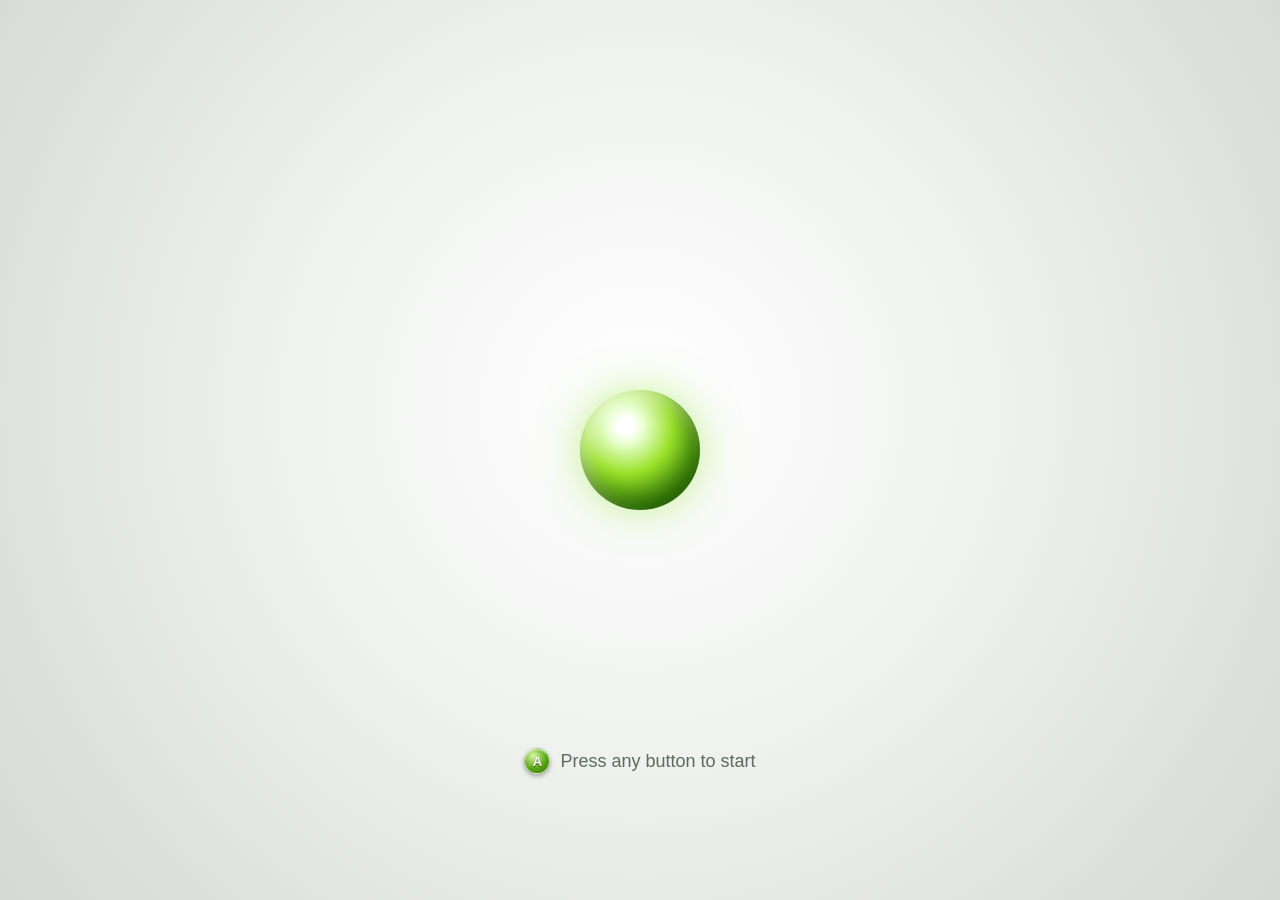
==== index.html @ 6fbd4933 "use the green cat mask as the site icon favicon.ico (16/32/48) and a 192px icon on a rounded black s" ====
<!doctype html>
<html lang="en">
<head>
    <meta charset="utf-8">
    <meta name="viewport" content="width=device-width, initial-scale=1, viewport-fit=cover">
    <meta name="theme-color" content="#44700c">
    <meta name="color-scheme" content="light">

    <title>mewzah</title>
    <meta name="description" content="mewzah's dashboard">
    <meta property="og:title" content="mewzah">
    <meta property="og:description" content="mewzah's dashboard">
    <meta property="og:type" content="profile">
    <meta property="og:url" content="https://mewzah.tv/">
    <meta property="og:image" content="https://mewzah.tv/assets/og.jpg">
    <meta property="og:image:width" content="1200">
    <meta property="og:image:height" content="630">
    <meta name="twitter:card" content="summary_large_image">
    <link rel="canonical" href="https://mewzah.tv/">

    <link rel="icon" href="favicon.ico" sizes="any">
    <link rel="icon" href="assets/icon-192.png" type="image/png" sizes="192x192">
    <link rel="apple-touch-icon" href="assets/apple-touch-icon.png">
    <link rel="stylesheet" href="style.css">
</head>
<body>
    <h1 class="sr">mewzah</h1>
    <canvas id="bg" aria-hidden="true"></canvas>

    <svg width="0" height="0" style="position:absolute" aria-hidden="true">
        <defs>
            <linearGradient id="glyph-fill" x1="0" y1="0" x2="0" y2="1">
                <stop offset="0" stop-color="#ffffff"/>
                <stop offset=".5" stop-color="#f1f5e8"/>
                <stop offset=".53" stop-color="#e2f09c"/>
                <stop offset="1" stop-color="#c3e430"/>
            </linearGradient>
        </defs>
    </svg>

    <div id="stage">
        <nav id="channels" aria-label="Channels"></nav>
        <div id="rows"></div>
        <p id="count"></p>

        <section id="screen" aria-hidden="true">
            <p class="crumb"></p>
            <h2 class="title"></h2>
            <div class="body"></div>
        </section>

        <div id="gamercard">
            <div class="tr-text">
                <p class="tr-name"></p>
                <p class="tr-score"></p>
            </div>
            <img class="tr-pic" alt="">
        </div>

        <footer id="legend"></footer>

        <div id="orb" aria-hidden="true"></div>
        <div id="toast" role="status"><i></i><span></span></div>
    </div>

    <p id="sr" class="sr" aria-live="polite"></p>
    <audio id="song" src="assets/song.mp3" preload="metadata"></audio>

    <noscript>
        <style>#stage { display: none; }</style>
        <ul class="nojs">
            <li><a href="https://www.youtube.com/@mewzah">YouTube</a></li>
            <li><a href="https://www.twitch.tv/mewzah">Twitch</a></li>
            <li><a href="https://www.tiktok.com/@mewzah">TikTok</a></li>
            <li><a href="https://x.com/mewzah1">X</a></li>
            <li>Discord: mewzah</li>
        </ul>
    </noscript>

    <script src="app.js"></script>
</body>
</html>
---- style.css ----
:root {
    --font: "Segoe UI", "Selawik", -apple-system, BlinkMacSystemFont, "Helvetica Neue", Arial, sans-serif;
    --ease: cubic-bezier(.2, .8, .2, 1);
    --lime:
        radial-gradient(130% 55% at 70% -5%, rgba(255, 255, 225, .9), rgba(255, 255, 210, 0) 60%),
        linear-gradient(180deg, #eef3a2 0%, #cfe64c 16%, #a9cd1f 46%, #86b313 68%, #5d860d 84%, #3a5507 100%);
}

* {
    box-sizing: border-box;
    margin: 0;
    padding: 0;
}

html,
body {
    height: 100%;
    overflow: hidden;
    background: #44700c;
}

body {
    font-family: var(--font);
    color: #fff;
    -webkit-font-smoothing: antialiased;
    user-select: none;
    -webkit-user-select: none;
    -webkit-tap-highlight-color: transparent;
    touch-action: none;
}

button {
    font: inherit;
    color: inherit;
    background: none;
    border: 0;
    cursor: pointer;
}
button:focus-visible { outline: none; }

.sr {
    position: absolute;
    width: 1px;
    height: 1px;
    overflow: hidden;
    clip: rect(0 0 0 0);
    white-space: nowrap;
}

#bg {
    position: fixed;
    inset: 0;
    width: 100%;
    height: 100%;
    display: block;
}

#stage {
    position: absolute;
    left: 0;
    top: 0;
    width: 1280px;
    height: 720px;
    transform-origin: 0 0;
}

/* ── channels ───────────────────────────────────────────── */
#channels {
    position: absolute;
    left: 96px;
    top: 0;
    width: 900px;
    height: 224px;
}
.ch {
    position: absolute;
    left: 0;
    bottom: 0;
    font-size: 44px;
    font-weight: 600;
    line-height: 1;
    white-space: nowrap;
    transform-origin: 0 100%;
    text-shadow: 0 1px 3px rgba(20, 40, 0, .35);
}

/* ── tile row ───────────────────────────────────────────── */
#rows {
    position: absolute;
    left: 96px;
    top: 248px;
    width: 420px;
    height: 320px;
}
.row {
    position: absolute;
    inset: 0;
}
.tile {
    position: absolute;
    left: 0;
    top: 0;
    width: 420px;
    height: 320px;
    border-radius: 5px;
    overflow: hidden;
    color: #fff;
    text-decoration: none;
    text-align: left;
    transform-origin: 0 50%;
    background:
        radial-gradient(circle at 16% 62%, transparent 0 26px, rgba(255, 255, 255, .16) 27px 29px, transparent 30px 40px, rgba(255, 255, 255, .12) 41px 43px, transparent 44px 54px, rgba(255, 255, 255, .08) 55px 57px, transparent 58px),
        radial-gradient(circle at 88% 28%, transparent 0 14px, rgba(255, 255, 255, .14) 15px 17px, transparent 18px 26px, rgba(255, 255, 255, .1) 27px 29px, transparent 30px),
        radial-gradient(circle at 56% 84%, rgba(255, 255, 255, .1) 0 10px, transparent 11px),
        radial-gradient(circle at 34% 22%, rgba(255, 255, 255, .14) 0 6px, transparent 7px),
        radial-gradient(circle at 74% 60%, rgba(255, 255, 255, .08) 0 18px, transparent 19px),
        var(--lime);
    box-shadow: inset 0 1px 0 rgba(255, 255, 255, .75), inset 0 0 0 1px rgba(255, 255, 255, .12);
    -webkit-box-reflect: below 3px linear-gradient(transparent 78%, rgba(255, 255, 255, .16));
    transition: transform .45s var(--ease), opacity .3s ease, filter .2s ease;
}
.row.no-anim .tile { transition: none; }
.tile:not(.focus):hover { filter: brightness(1.06); }

.t-title,
.t-sub,
.t-label {
    position: absolute;
    white-space: nowrap;
    text-shadow: 0 1px 2px rgba(40, 70, 0, .45);
}
.t-title { left: 19px; top: 24px; font-size: 28px; }
.t-sub { left: 19px; top: 60px; font-size: 22px; opacity: .92; }
.t-label { left: 16px; bottom: 38px; font-size: 24px; }

.glyph {
    position: absolute;
    left: 50%;
    top: 44%;
    width: 168px;
    height: 168px;
    transform: translate(-50%, -50%);
    filter: drop-shadow(0 3px 2px rgba(40, 70, 0, .35));
}

.t-pic {
    position: absolute;
    right: 26px;
    bottom: 30px;
    width: 168px;
    height: 168px;
    border-radius: 12px;
    border: 4px solid #fff;
    box-shadow: 0 6px 16px rgba(30, 50, 0, .4);
    object-fit: cover;
}

#count {
    position: absolute;
    left: 96px;
    top: 576px;
    font-size: 18px;
    color: rgba(64, 68, 74, .92);
    text-shadow: 0 1px 0 rgba(255, 255, 255, .35);
}

#channels,
#rows,
#count {
    transition: opacity .28s ease, transform .45s var(--ease);
}
.in-screen #channels,
.in-screen #rows,
.in-screen #count {
    opacity: 0;
    transform: translateX(-140px);
    pointer-events: none;
}

/* ── screens ────────────────────────────────────────────── */
#screen {
    position: absolute;
    inset: 0;
    opacity: 0;
    visibility: hidden;
    transform: translateX(90px);
    transition: opacity .3s ease, transform .45s var(--ease), visibility 0s linear .45s;
}
.in-screen #screen {
    opacity: 1;
    visibility: visible;
    transform: none;
    transition-delay: .06s, .06s, 0s;
}
.crumb {
    position: absolute;
    left: 96px;
    top: 132px;
    font-size: 26px;
    opacity: .68;
    text-shadow: 0 1px 3px rgba(20, 40, 0, .35);
}
.title {
    position: absolute;
    left: 96px;
    top: 168px;
    font-size: 44px;
    font-weight: 600;
    line-height: 1;
    text-shadow: 0 1px 3px rgba(20, 40, 0, .35);
}
.body {
    position: absolute;
    left: 96px;
    top: 248px;
    width: 1088px;
    height: 320px;
}

.panel {
    position: absolute;
    left: 0;
    top: 0;
    width: 640px;
    height: 320px;
    border-radius: 6px;
    background:
        linear-gradient(180deg, rgba(255, 255, 255, .22), rgba(255, 255, 255, .05) 55%, rgba(0, 0, 0, .1)),
        rgba(52, 86, 8, .5);
    border: 1px solid rgba(255, 255, 255, .3);
    box-shadow: inset 0 1px 0 rgba(255, 255, 255, .35), 0 10px 30px rgba(20, 40, 0, .25);
    backdrop-filter: blur(8px);
    -webkit-backdrop-filter: blur(8px);
    text-shadow: 0 1px 2px rgba(0, 0, 0, .35);
}

.list {
    position: absolute;
    left: 680px;
    top: 0;
    width: 408px;
    display: flex;
    flex-direction: column;
    gap: 8px;
}
.list.wide { left: 0; width: 640px; }
.item {
    height: 58px;
    padding: 0 22px;
    border-radius: 5px;
    display: flex;
    align-items: center;
    justify-content: space-between;
    gap: 16px;
    font-size: 24px;
    text-align: left;
    background: linear-gradient(180deg, rgba(255, 255, 255, .2), rgba(255, 255, 255, .06)), rgba(52, 86, 8, .35);
    border: 1px solid rgba(255, 255, 255, .24);
    text-shadow: 0 1px 2px rgba(0, 0, 0, .35);
    transition: transform .15s ease, box-shadow .15s ease;
}
.item.sel {
    background: var(--lime);
    border-color: rgba(255, 255, 220, .85);
    box-shadow: 0 0 18px rgba(200, 255, 80, .45);
    transform: translateX(6px);
}

.gamercard {
    display: flex;
    gap: 28px;
    padding: 28px;
}
.gc-pic {
    flex-shrink: 0;
    width: 200px;
    height: 200px;
    border-radius: 12px;
    border: 4px solid #fff;
    object-fit: cover;
    box-shadow: 0 8px 20px rgba(0, 0, 0, .3);
}
.gc-tag {
    font-size: 42px;
    font-weight: 600;
    line-height: 1.1;
}
.gc-status {
    margin-top: 6px;
    display: flex;
    align-items: center;
    gap: 8px;
    font-size: 20px;
}
.dot {
    width: 10px;
    height: 10px;
    border-radius: 50%;
    background: radial-gradient(circle at 35% 30%, #f2ffc4, #8fd11c);
    box-shadow: 0 0 8px rgba(190, 255, 80, .9);
}
.gc-info dl {
    margin-top: 24px;
    display: grid;
    grid-template-columns: auto 1fr;
    gap: 10px 18px;
    font-size: 20px;
}
.gc-info dt { opacity: .7; }

.player {
    display: flex;
    align-items: center;
    gap: 28px;
    padding: 28px;
}
.art {
    position: relative;
    flex-shrink: 0;
    width: 200px;
    height: 200px;
    border-radius: 6px;
    background: var(--lime);
    box-shadow: inset 0 1px 0 rgba(255, 255, 255, .75), 0 8px 20px rgba(0, 0, 0, .25);
}
.art .glyph { width: 120px; height: 120px; top: 50%; }
.pl-info { flex: 1; min-width: 0; }
.pl-title {
    font-size: 36px;
    font-weight: 600;
    line-height: 1.15;
    overflow: hidden;
    text-overflow: ellipsis;
    white-space: nowrap;
}
.pl-sub { margin-top: 4px; font-size: 20px; opacity: .8; }
.pl-bar {
    margin-top: 26px;
    height: 10px;
    border-radius: 5px;
    background: rgba(0, 0, 0, .28);
    box-shadow: inset 0 1px 2px rgba(0, 0, 0, .35);
    overflow: hidden;
}
.pl-bar i {
    display: block;
    width: 0;
    height: 100%;
    border-radius: 5px;
    background: linear-gradient(180deg, #f4f9b0, #b8dd2c 50%, #86b313);
    box-shadow: 0 0 10px rgba(200, 255, 80, .6);
}
.pl-time {
    margin-top: 8px;
    display: flex;
    justify-content: space-between;
    font-size: 18px;
    font-variant-numeric: tabular-nums;
    opacity: .85;
}

/* ── legend, orb, toast ─────────────────────────────────── */
#legend {
    position: absolute;
    left: 96px;
    top: 636px;
    display: flex;
    gap: 30px;
}
#legend button {
    display: inline-flex;
    align-items: center;
    gap: 9px;
    font-size: 18px;
    text-shadow: 0 1px 2px rgba(0, 0, 0, .45);
}
#legend button[hidden] { display: none; }
.pad {
    display: inline-grid;
    place-items: center;
    width: 26px;
    height: 26px;
    border-radius: 50%;
    font-size: 13px;
    font-weight: 700;
    color: #fff;
    text-shadow: 0 1px 1px rgba(0, 0, 0, .5);
    border: 1px solid rgba(255, 255, 255, .55);
    box-shadow: inset 0 1px 0 rgba(255, 255, 255, .5), 0 2px 4px rgba(0, 0, 0, .35);
}
.pad-a { background: radial-gradient(circle at 35% 28%, #d6f7a0, #5aa818 55%, #2f6a08); }
.pad-b { background: radial-gradient(circle at 35% 28%, #ffb4a8, #d8352a 55%, #8c140c); }
.pad-y { background: radial-gradient(circle at 35% 28%, #fff4b0, #e8b10f 55%, #9a6c00); }
.pad-x { background: radial-gradient(circle at 35% 28%, #b9dcff, #2a7ad8 55%, #0d3f86); }

/* ── channel bullet ─────────────────────────────────────── */
.ch.cur::before {
    content: "";
    position: absolute;
    left: -17px;
    top: 50%;
    width: 9px;
    height: 9px;
    background: #fff;
    box-shadow: 0 1px 3px rgba(20, 40, 0, .35);
}

/* ── top-right gamercard ────────────────────────────────── */
#gamercard {
    position: absolute;
    left: calc(var(--view-r, 1280px) - var(--edge, 72px));
    top: 40px;
    display: flex;
    align-items: center;
    gap: 14px;
    transform: translateX(-100%);
    text-shadow: 0 1px 3px rgba(20, 40, 0, .5);
}
.tr-text { text-align: right; white-space: nowrap; }
.tr-name { font-size: 24px; line-height: 1.15; }
.tr-score {
    margin-top: 3px;
    display: flex;
    align-items: center;
    justify-content: flex-end;
    gap: 6px;
    font-size: 20px;
}
.tr-pic {
    width: 76px;
    height: 76px;
    border-radius: 6px;
    object-fit: cover;
    border: 2px solid rgba(255, 255, 255, .85);
    box-shadow: 0 4px 12px rgba(0, 0, 0, .3);
}
.gcoin {
    flex-shrink: 0;
    width: 20px;
    height: 20px;
    filter: drop-shadow(0 1px 2px rgba(20, 40, 0, .45));
}

/* ── gamercard tile + avatar ────────────────────────────── */
.t-score {
    position: absolute;
    left: 19px;
    top: 60px;
    display: flex;
    align-items: center;
    gap: 6px;
    font-size: 22px;
    text-shadow: 0 1px 2px rgba(40, 70, 0, .45);
}
.t-mini,
.t-status,
.t-loc {
    position: absolute;
    left: 19px;
    white-space: nowrap;
    text-shadow: 0 1px 2px rgba(40, 70, 0, .45);
}
.t-mini { top: 116px; font-size: 15px; opacity: .92; }
.t-status { bottom: 62px; max-width: 250px; font-size: 21px; line-height: 1.15; white-space: normal; }
.t-loc { bottom: 38px; font-size: 15px; opacity: .92; }
.t-socials {
    position: absolute;
    left: 19px;
    top: 140px;
    display: flex;
    gap: 6px;
}
.t-soc {
    position: relative;
    width: 46px;
    height: 46px;
    border-radius: 4px;
    display: grid;
    place-items: center;
    background:
        linear-gradient(180deg, rgba(255, 255, 255, .38), rgba(255, 255, 255, .08) 50%, rgba(0, 0, 0, .14)),
        rgba(40, 70, 0, .5);
    border: 1px solid rgba(255, 255, 255, .45);
    box-shadow: 0 2px 4px rgba(30, 50, 0, .3);
}
.t-soc svg { width: 22px; height: 22px; fill: #fff; }
.t-soc i {
    position: absolute;
    top: 100%;
    left: 50%;
    margin-top: 4px;
    transform: translateX(-50%);
    font-style: normal;
    font-size: 13px;
    white-space: nowrap;
}

.avatar-layer {
    position: absolute;
    inset: 0;
    z-index: 70;
    pointer-events: none;
}
/* Box is the avatar's 320x500 capture frame at .869 scale; the feet sit at (140, 418). */
.avatar {
    position: absolute;
    left: 0;
    top: 0;
    width: 278px;
    height: 435px;
    transform-origin: 0 0;
    transition: transform .45s var(--ease), opacity .3s ease;
}
.avatar::before {
    content: "";
    position: absolute;
    left: 140px;
    top: 409px;
    width: 120px;
    height: 18px;
    transform: translateX(-50%);
    border-radius: 50%;
    background: radial-gradient(closest-side, rgba(20, 30, 10, .4), rgba(20, 30, 10, 0));
}
.av-still,
.av-anim {
    position: absolute;
    left: 65.2px;
    top: 27.8px;
    width: 149.5px;
    height: 391px;
}
.av-anim { opacity: 0; }
.avatar.live .av-anim { opacity: 1; }
.avatar.live .av-still { opacity: 0; }
.av-src {
    position: absolute;
    width: 1px;
    height: 1px;
    opacity: 0;
    pointer-events: none;
}

/* ── disc tile ──────────────────────────────────────────── */
.t-disc {
    background:
        linear-gradient(180deg, rgba(14, 16, 17, 0) 44%, rgba(14, 16, 17, .92) 68%, #0e1011 74%),
        var(--art, none) top center / 100% auto no-repeat,
        #0e1011;
}
.game-art { background: var(--art, none) center / cover no-repeat, #1b1d1e; }
.t-wrap {
    width: 290px;
    white-space: normal;
    line-height: 1.15;
}
.disc-badge {
    position: absolute;
    right: 22px;
    bottom: 24px;
    width: 56px;
    height: 56px;
    border-radius: 6px;
    background: var(--lime);
    box-shadow: inset 0 1px 0 rgba(255, 255, 255, .8), 0 3px 8px rgba(0, 0, 0, .45);
}
.disc-badge::after {
    content: "";
    position: absolute;
    inset: 9px;
    border-radius: 50%;
    background:
        radial-gradient(circle, #6d9612 0 13%, #ffffff 15% 27%, rgba(255, 255, 255, .7) 29% 31%, #f3f7ec 33%);
    box-shadow: 0 1px 3px rgba(40, 70, 0, .55);
}

/* ── profile + game screens ─────────────────────────────── */
.list.compact { gap: 6px; }
.list.compact .item { height: 50px; font-size: 21px; }
.list-head {
    font-size: 20px;
    opacity: .85;
    text-shadow: 0 1px 2px rgba(0, 0, 0, .35);
}
.lbl {
    display: flex;
    align-items: center;
    gap: 12px;
}
.ico { flex-shrink: 0; width: 22px; height: 22px; fill: #fff; }
.val { font-size: 17px; opacity: .88; white-space: nowrap; }
.gc-score {
    margin-top: 4px;
    display: flex;
    align-items: center;
    gap: 6px;
    font-size: 22px;
}
.pl-title.wrap { white-space: normal; }

#orb {
    position: absolute;
    left: 1133px;
    top: 608px;
    width: 48px;
    height: 48px;
    border-radius: 50%;
    background: radial-gradient(circle at 40% 28%, #ffffff 0 9%, #eef3ec 20%, #b9c4bb 48%, #7f8b82 74%, #59645b 100%);
    box-shadow: inset 0 -5px 9px rgba(40, 90, 10, .45), 0 5px 10px rgba(0, 0, 0, .35);
}
#orb::after {
    content: "";
    position: absolute;
    inset: 14px;
    border-radius: 50%;
    background: radial-gradient(circle at 45% 40%, #f4ffd0, #9be22a 45%, #3f8a06 100%);
    box-shadow: 0 0 10px rgba(170, 255, 60, .85);
}

#toast {
    position: absolute;
    left: 50%;
    top: 606px;
    min-width: 380px;
    height: 58px;
    padding: 0 24px 0 14px;
    display: flex;
    align-items: center;
    gap: 14px;
    border-radius: 10px;
    background: linear-gradient(180deg, rgba(78, 84, 90, .96), rgba(30, 34, 38, .96));
    border: 1px solid rgba(255, 255, 255, .25);
    box-shadow: 0 10px 24px rgba(0, 0, 0, .35), inset 0 1px 0 rgba(255, 255, 255, .2);
    font-size: 20px;
    white-space: nowrap;
    opacity: 0;
    transform: translate(-50%, 30px);
    transition: opacity .3s ease, transform .4s var(--ease);
    pointer-events: none;
}
#toast.show { opacity: 1; transform: translate(-50%, 0); }
#toast i {
    width: 30px;
    height: 30px;
    border-radius: 50%;
    background: radial-gradient(circle at 45% 40%, #f4ffd0, #9be22a 45%, #3f8a06 100%);
    box-shadow: 0 0 10px rgba(170, 255, 60, .7), inset 0 0 0 2px rgba(255, 255, 255, .5);
}

.nojs {
    position: relative;
    margin: 40px;
    list-style: none;
    font-size: 20px;
    line-height: 2;
}
.nojs a { color: #fff; }

/* ── video preview screens ──────────────────────────────── */
.panel.embed {
    width: 640px;
    height: 360px;
    overflow: hidden;
    background: #000;
}
.panel.embed iframe {
    display: block;
    width: 100%;
    height: 100%;
    border: 0;
}

/* ── live on twitch ──────────────────────────────────────── */
.live-badge {
    position: absolute;
    top: 18px;
    right: 18px;
    display: none;
    padding: 3px 10px 4px;
    border-radius: 4px;
    font-size: 18px;
    font-weight: 700;
    letter-spacing: .08em;
    color: #fff;
    text-shadow: 0 1px 1px rgba(0, 0, 0, .35);
    background: linear-gradient(180deg, #ff7a6e, #e0281c 55%, #b5160c);
    box-shadow: 0 2px 6px rgba(80, 0, 0, .4), inset 0 1px 0 rgba(255, 255, 255, .5);
}
.is-live .live-badge {
    display: block;
    animation: live-glow 1.6s ease-in-out infinite;
}
.is-live .gc-status .dot,
.is-live .tr-name::before {
    background: radial-gradient(circle at 35% 30%, #ffd2cc, #ff3b2e);
    box-shadow: 0 0 8px rgba(255, 60, 40, .9);
}
.is-live .tr-name::before {
    content: "";
    display: inline-block;
    width: 10px;
    height: 10px;
    margin-right: 8px;
    border-radius: 50%;
    vertical-align: 2px;
    animation: live-glow 1.6s ease-in-out infinite;
}
@keyframes live-glow {
    50% { box-shadow: 0 0 16px rgba(255, 60, 40, .95), inset 0 1px 0 rgba(255, 255, 255, .5); }
}

/* ── boot screen ─────────────────────────────────────────── */
.boot {
    position: fixed;
    inset: 0;
    z-index: 200;
    display: grid;
    place-items: center;
    background: radial-gradient(circle at 50% 45%, #ffffff 0%, #f1f3f1 40%, #d4d9d5 100%);
    cursor: pointer;
    transition: opacity .6s ease;
}
.boot.out { opacity: 0; pointer-events: none; }
.boot-stage {
    position: relative;
    width: 320px;
    height: 320px;
    display: grid;
    place-items: center;
    perspective: 800px;
}
.boot-orb {
    position: relative;
    width: 120px;
    height: 120px;
    border-radius: 50%;
    background: radial-gradient(circle at 38% 30%, #ffffff 0 7%, #e9ffd0 16%, #9be22a 42%, #3f8a06 74%, #1d4d02 100%);
    box-shadow: 0 0 40px rgba(150, 230, 60, .55), inset -10px -14px 22px rgba(0, 40, 0, .35), inset 8px 10px 18px rgba(255, 255, 255, .45);
    animation: boot-pulse 2.4s ease-in-out infinite;
}
.boot-ring {
    position: absolute;
    left: 50%;
    top: 50%;
    width: 300px;
    height: 300px;
    margin: -150px 0 0 -150px;
    border-radius: 50%;
    border: 4px solid transparent;
    border-top-color: rgba(150, 235, 50, .95);
    border-left-color: rgba(200, 255, 140, .5);
    filter: drop-shadow(0 0 8px rgba(150, 235, 50, .8));
    opacity: 0;
}
.boot-ring.r1 { --tilt: rotateX(68deg); }
.boot-ring.r2 { --tilt: rotateY(68deg); }
.boot-ring.r3 { --tilt: rotateX(58deg) rotateY(42deg); }
.boot-flash {
    position: absolute;
    left: 50%;
    top: 50%;
    width: 140px;
    height: 140px;
    margin: -70px 0 0 -70px;
    border-radius: 50%;
    background: radial-gradient(circle, #fff, rgba(220, 255, 170, .6) 40%, rgba(255, 255, 255, 0) 70%);
    opacity: 0;
}
.boot-name {
    position: absolute;
    top: 100%;
    left: 0;
    right: 0;
    text-align: center;
    font-size: 30px;
    letter-spacing: .32em;
    padding-left: .32em;
    color: #5d6a60;
    opacity: 0;
}
.boot-prompt {
    position: absolute;
    left: 0;
    right: 0;
    bottom: 14%;
    display: flex;
    justify-content: center;
    align-items: center;
    gap: 10px;
    font-size: 18px;
    color: #5d6a60;
    animation: boot-blink 2s ease-in-out infinite;
}
.boot.play .boot-prompt { opacity: 0; animation: none; transition: opacity .3s ease; }
.boot.play .boot-orb { animation: boot-orb 1.6s cubic-bezier(.3, 0, .2, 1) forwards; }
.boot.play .boot-ring { animation: boot-ring 1.5s cubic-bezier(.5, 0, .3, 1) forwards; }
.boot.play .boot-ring.r2 { animation-delay: .12s; }
.boot.play .boot-ring.r3 { animation-delay: .24s; }
.boot.play .boot-flash { animation: boot-flash .9s ease-out 1.4s forwards; }
.boot.play .boot-name { animation: boot-name .8s ease 1.65s forwards; }
@keyframes boot-pulse {
    50% { box-shadow: 0 0 75px rgba(150, 230, 60, .85), inset -10px -14px 22px rgba(0, 40, 0, .35), inset 8px 10px 18px rgba(255, 255, 255, .45); }
}
@keyframes boot-blink { 50% { opacity: .45; } }
@keyframes boot-ring {
    0% { transform: var(--tilt) rotateZ(0deg) scale(1.7); opacity: 0; }
    25% { opacity: 1; }
    100% { transform: var(--tilt) rotateZ(600deg) scale(.38); opacity: 0; }
}
@keyframes boot-orb {
    0% { transform: scale(1); }
    70% { transform: scale(.82); filter: brightness(1); }
    85% { transform: scale(1.12); filter: brightness(1.6); }
    100% { transform: scale(1); filter: brightness(1.05); }
}
@keyframes boot-flash {
    0% { transform: scale(.4); opacity: 0; }
    20% { opacity: 1; }
    100% { transform: scale(4.5); opacity: 0; }
}
@keyframes boot-name {
    from { opacity: 0; transform: translateY(8px); }
    to { opacity: 1; transform: none; }
}

@media (prefers-reduced-motion: reduce) {
    *, *::before, *::after {
        transition-duration: .01s !important;
        animation-duration: .01s !important;
    }
}
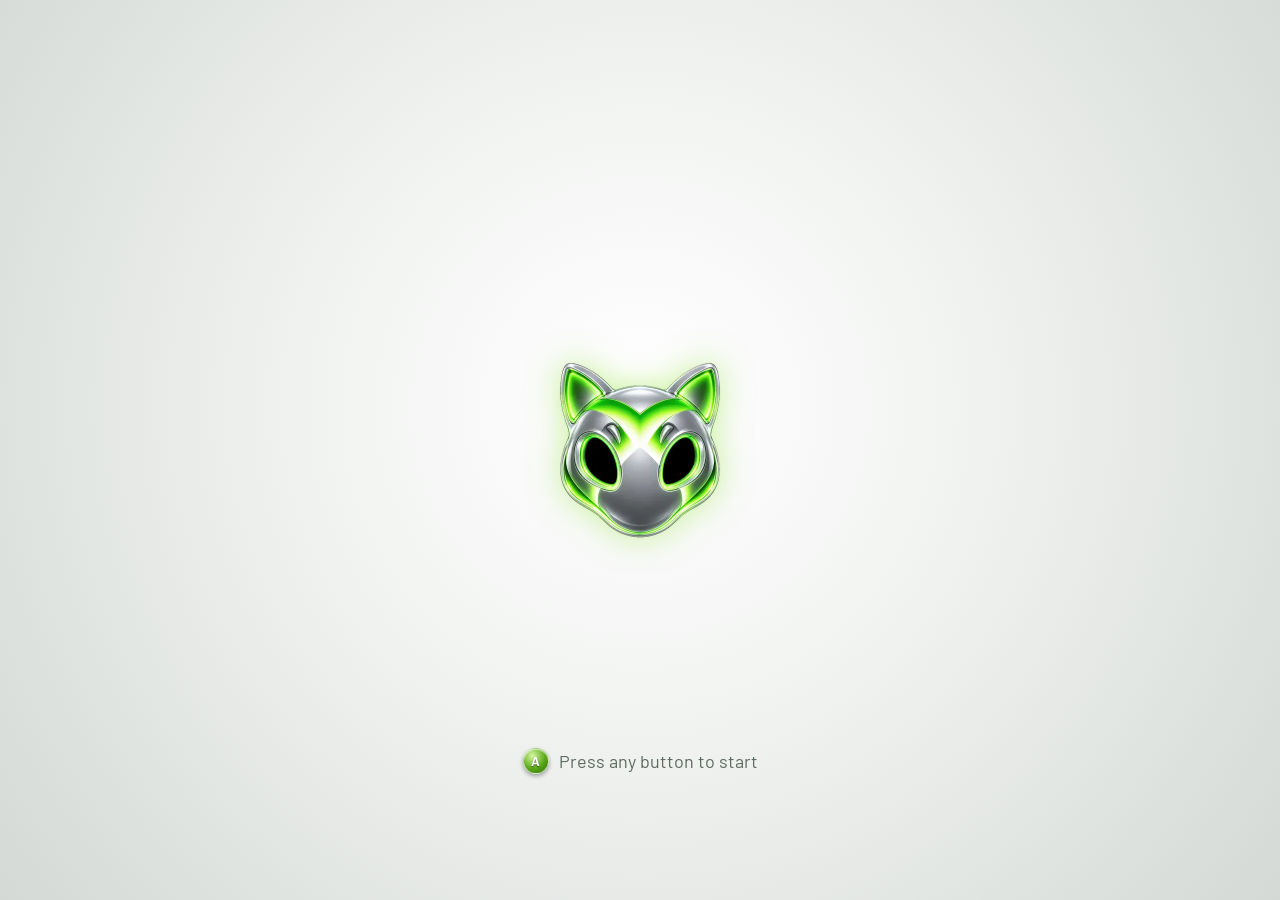
==== commit 73cf5c0a: "refresh the share preview image for the new layout the old one still showed video marketplace and th" ====
--- a/index.html
+++ b/index.html
@@ -12,7 +12,7 @@
     <meta property="og:description" content="mewzah's dashboard">
     <meta property="og:type" content="profile">
     <meta property="og:url" content="https://mewzah.tv/">
-    <meta property="og:image" content="https://mewzah.tv/assets/og.jpg">
+    <meta property="og:image" content="https://mewzah.tv/assets/og.jpg?v=2">
     <meta property="og:image:width" content="1200">
     <meta property="og:image:height" content="630">
     <meta name="twitter:card" content="summary_large_image">
--- a/style.css
+++ b/style.css
@@ -1,5 +1,55 @@
+/* Barlow (SIL OFL 1.1, assets/fonts/OFL.txt) stands in for Convection, which can only be used where it is installed. */
+@font-face {
+    font-family: "Barlow";
+    font-style: normal;
+    font-weight: 400;
+    font-display: swap;
+    src: url("assets/fonts/barlow-400-latin-ext.woff2") format("woff2");
+    unicode-range: U+0100-02BA, U+02BD-02C5, U+02C7-02CC, U+02CE-02D7, U+02DD-02FF, U+0304, U+0308, U+0329, U+1D00-1DBF, U+1E00-1E9F, U+1EF2-1EFF, U+2020, U+20A0-20AB, U+20AD-20C4, U+2113, U+2C60-2C7F, U+A720-A7FF;
+}
+@font-face {
+    font-family: "Barlow";
+    font-style: normal;
+    font-weight: 400;
+    font-display: swap;
+    src: url("assets/fonts/barlow-400-latin.woff2") format("woff2");
+    unicode-range: U+0000-00FF, U+0131, U+0152-0153, U+02BB-02BC, U+02C6, U+02DA, U+02DC, U+0304, U+0308, U+0329, U+2000-206F, U+20AC, U+2122, U+2191, U+2193, U+2212, U+2215, U+FEFF, U+FFFD;
+}
+@font-face {
+    font-family: "Barlow";
+    font-style: normal;
+    font-weight: 600;
+    font-display: swap;
+    src: url("assets/fonts/barlow-600-latin-ext.woff2") format("woff2");
+    unicode-range: U+0100-02BA, U+02BD-02C5, U+02C7-02CC, U+02CE-02D7, U+02DD-02FF, U+0304, U+0308, U+0329, U+1D00-1DBF, U+1E00-1E9F, U+1EF2-1EFF, U+2020, U+20A0-20AB, U+20AD-20C4, U+2113, U+2C60-2C7F, U+A720-A7FF;
+}
+@font-face {
+    font-family: "Barlow";
+    font-style: normal;
+    font-weight: 600;
+    font-display: swap;
+    src: url("assets/fonts/barlow-600-latin.woff2") format("woff2");
+    unicode-range: U+0000-00FF, U+0131, U+0152-0153, U+02BB-02BC, U+02C6, U+02DA, U+02DC, U+0304, U+0308, U+0329, U+2000-206F, U+20AC, U+2122, U+2191, U+2193, U+2212, U+2215, U+FEFF, U+FFFD;
+}
+@font-face {
+    font-family: "Barlow";
+    font-style: normal;
+    font-weight: 700;
+    font-display: swap;
+    src: url("assets/fonts/barlow-700-latin-ext.woff2") format("woff2");
+    unicode-range: U+0100-02BA, U+02BD-02C5, U+02C7-02CC, U+02CE-02D7, U+02DD-02FF, U+0304, U+0308, U+0329, U+1D00-1DBF, U+1E00-1E9F, U+1EF2-1EFF, U+2020, U+20A0-20AB, U+20AD-20C4, U+2113, U+2C60-2C7F, U+A720-A7FF;
+}
+@font-face {
+    font-family: "Barlow";
+    font-style: normal;
+    font-weight: 700;
+    font-display: swap;
+    src: url("assets/fonts/barlow-700-latin.woff2") format("woff2");
+    unicode-range: U+0000-00FF, U+0131, U+0152-0153, U+02BB-02BC, U+02C6, U+02DA, U+02DC, U+0304, U+0308, U+0329, U+2000-206F, U+20AC, U+2122, U+2191, U+2193, U+2212, U+2215, U+FEFF, U+FFFD;
+}
+
 :root {
-    --font: "Segoe UI", "Selawik", -apple-system, BlinkMacSystemFont, "Helvetica Neue", Arial, sans-serif;
+    --font: "Convection", "Barlow", "Segoe UI", "Selawik", -apple-system, BlinkMacSystemFont, "Helvetica Neue", Arial, sans-serif;
     --ease: cubic-bezier(.2, .8, .2, 1);
     --lime:
         radial-gradient(130% 55% at 70% -5%, rgba(255, 255, 225, .9), rgba(255, 255, 210, 0) 60%),
@@ -323,7 +373,6 @@
     background: var(--lime);
     box-shadow: inset 0 1px 0 rgba(255, 255, 255, .75), 0 8px 20px rgba(0, 0, 0, .25);
 }
-.art .glyph { width: 120px; height: 120px; top: 50%; }
 .pl-info { flex: 1; min-width: 0; }
 .pl-title {
     font-size: 36px;
@@ -334,30 +383,6 @@
     white-space: nowrap;
 }
 .pl-sub { margin-top: 4px; font-size: 20px; opacity: .8; }
-.pl-bar {
-    margin-top: 26px;
-    height: 10px;
-    border-radius: 5px;
-    background: rgba(0, 0, 0, .28);
-    box-shadow: inset 0 1px 2px rgba(0, 0, 0, .35);
-    overflow: hidden;
-}
-.pl-bar i {
-    display: block;
-    width: 0;
-    height: 100%;
-    border-radius: 5px;
-    background: linear-gradient(180deg, #f4f9b0, #b8dd2c 50%, #86b313);
-    box-shadow: 0 0 10px rgba(200, 255, 80, .6);
-}
-.pl-time {
-    margin-top: 8px;
-    display: flex;
-    justify-content: space-between;
-    font-size: 18px;
-    font-variant-numeric: tabular-nums;
-    opacity: .85;
-}
 
 /* ── legend, orb, toast ─────────────────────────────────── */
 #legend {
@@ -670,6 +695,193 @@
     border: 0;
 }
 
+/* ── geobox ──────────────────────────────────────────────── */
+.t-geobox {
+    background:
+        radial-gradient(circle at 16% 62%, transparent 0 26px, rgba(255, 255, 255, .08) 27px 29px, transparent 30px 40px, rgba(255, 255, 255, .06) 41px 43px, transparent 44px),
+        radial-gradient(circle at 88% 28%, transparent 0 14px, rgba(255, 255, 255, .07) 15px 17px, transparent 18px 26px, rgba(255, 255, 255, .05) 27px 29px, transparent 30px),
+        radial-gradient(70% 55% at 50% 44%, rgba(140, 230, 60, .28), rgba(140, 230, 60, 0) 70%),
+        radial-gradient(130% 55% at 70% -5%, rgba(255, 255, 255, .38), rgba(255, 255, 255, 0) 60%),
+        linear-gradient(180deg, #41474c 0%, #22262a 42%, #111315 72%, #070809 100%);
+}
+.gbx-glyph {
+    position: absolute;
+    left: 50%;
+    top: 45%;
+    width: 152px;
+    height: 176px;
+    transform: translate(-50%, -50%);
+    background: url("assets/geobox.webp") center / contain no-repeat;
+    filter: drop-shadow(0 0 14px rgba(150, 240, 60, .4)) drop-shadow(0 3px 2px rgba(0, 0, 0, .6));
+}
+.partner-badge {
+    position: absolute;
+    top: 18px;
+    right: 18px;
+    padding: 2px 8px 3px;
+    border-radius: 4px;
+    font-size: 13px;
+    font-weight: 600;
+    letter-spacing: .1em;
+    color: rgba(255, 255, 255, .85);
+    background: rgba(255, 255, 255, .12);
+    border: 1px solid rgba(255, 255, 255, .25);
+}
+.gbx-code {
+    position: absolute;
+    right: 18px;
+    bottom: 40px;
+    padding: 3px 10px 4px;
+    border-radius: 4px;
+    font-size: 16px;
+    color: rgba(255, 255, 255, .7);
+    background: rgba(140, 230, 60, .12);
+    border: 1px solid rgba(160, 235, 80, .35);
+}
+.gbx-code b {
+    font-weight: 600;
+    color: #c4f26a;
+}
+
+.panel.gbx {
+    width: 640px;
+    height: 360px;
+    display: grid;
+    grid-template-columns: 168px 1fr;
+    overflow: hidden;
+    background:
+        linear-gradient(180deg, rgba(255, 255, 255, .1), rgba(255, 255, 255, .02) 40%),
+        rgba(14, 16, 18, .82);
+    border-color: rgba(255, 255, 255, .22);
+    text-shadow: none;
+}
+.gbx-side {
+    padding: 14px 10px;
+    background: rgba(255, 255, 255, .04);
+    border-right: 1px solid rgba(255, 255, 255, .08);
+    overflow: hidden;
+}
+.gbx-server {
+    display: flex;
+    align-items: center;
+    gap: 8px;
+    font-size: 17px;
+    font-weight: 600;
+    margin-bottom: 10px;
+}
+.gbx-mini {
+    width: 18px;
+    height: 21px;
+    background: url("assets/geobox.webp") center / contain no-repeat;
+}
+.gbx-cat {
+    font-size: 11px;
+    font-weight: 600;
+    letter-spacing: .08em;
+    text-transform: uppercase;
+    color: rgba(255, 255, 255, .5);
+    margin-bottom: 6px;
+}
+.gbx-regions { list-style: none; }
+.gbx-regions li {
+    padding: 2px 8px;
+    border-radius: 4px;
+    font-size: 14px;
+    line-height: 1.3;
+    color: rgba(255, 255, 255, .55);
+}
+.gbx-regions li.on {
+    color: #fff;
+    background: linear-gradient(90deg, rgba(150, 230, 60, .35), rgba(150, 230, 60, .08));
+    box-shadow: inset 2px 0 0 #9be22a;
+}
+.gbx-main {
+    position: relative;
+    padding: 14px 18px;
+    display: flex;
+    flex-direction: column;
+    gap: 12px;
+}
+.gbx-chan {
+    display: flex;
+    align-items: baseline;
+    gap: 10px;
+    font-size: 15px;
+    padding-bottom: 8px;
+    border-bottom: 1px solid rgba(255, 255, 255, .08);
+}
+.gbx-chan b { font-size: 17px; }
+.gbx-chan span { color: rgba(255, 255, 255, .5); font-size: 13px; }
+.gbx-card {
+    padding: 12px 14px;
+    border-radius: 4px;
+    background: rgba(255, 255, 255, .05);
+    box-shadow: inset 4px 0 0 #9be22a;
+}
+.gbx-card-title { font-size: 17px; font-weight: 600; margin-bottom: 6px; }
+.gbx-card dl {
+    display: grid;
+    grid-template-columns: 56px 1fr;
+    gap: 3px 10px;
+    font-size: 15px;
+}
+.gbx-card dt { font-weight: 600; }
+.gbx-card dd { color: rgba(255, 255, 255, .8); display: flex; align-items: center; gap: 6px; }
+.gbx-ok {
+    width: 12px;
+    height: 12px;
+    border-radius: 50%;
+    background: radial-gradient(circle at 35% 30%, #e4ffc4, #4cc21c);
+    box-shadow: 0 0 6px rgba(124, 230, 64, .8);
+}
+.gbx-status { margin-top: 10px; }
+.gbx-msg { font-size: 15px; color: rgba(255, 255, 255, .7); }
+.gbx-bar {
+    margin-top: 6px;
+    height: 6px;
+    border-radius: 3px;
+    background: rgba(255, 255, 255, .12);
+    overflow: hidden;
+    visibility: hidden;
+}
+.gbx-bar i {
+    display: block;
+    width: 0;
+    height: 100%;
+    border-radius: 3px;
+    background: linear-gradient(90deg, #d8dde0, #9be22a);
+}
+.gbx-card[data-phase="search"] .gbx-bar,
+.gbx-card[data-phase="done"] .gbx-bar { visibility: visible; }
+.gbx-card[data-phase="search"] .gbx-msg { color: #fff; }
+.gbx-card[data-phase="done"] .gbx-msg { color: #b8f56a; font-weight: 600; }
+.gbx-card[data-phase="done"] .gbx-bar i { background: #6fd23a; box-shadow: 0 0 8px rgba(124, 230, 64, .8); }
+.gbx-note {
+    margin-top: 10px;
+    padding-left: 10px;
+    border-left: 2px solid rgba(255, 255, 255, .15);
+    font-size: 13px;
+    line-height: 1.4;
+    color: rgba(255, 255, 255, .6);
+}
+.gbx-note b { color: rgba(255, 255, 255, .85); }
+.gbx-btns {
+    display: flex;
+    gap: 8px;
+    font-size: 14px;
+}
+.gbx-btns span {
+    padding: 6px 12px;
+    border-radius: 4px;
+    background: rgba(255, 255, 255, .08);
+    border: 1px solid rgba(255, 255, 255, .12);
+    color: rgba(255, 255, 255, .85);
+}
+.gbx-card[data-phase="search"] ~ .gbx-btns .gbx-go {
+    background: rgba(150, 230, 60, .3);
+    border-color: rgba(190, 255, 120, .6);
+}
+
 /* ── live on twitch ──────────────────────────────────────── */
 .live-badge {
     position: absolute;
@@ -731,12 +943,11 @@
 }
 .boot-orb {
     position: relative;
-    width: 120px;
-    height: 120px;
-    border-radius: 50%;
-    background: radial-gradient(circle at 38% 30%, #ffffff 0 7%, #e9ffd0 16%, #9be22a 42%, #3f8a06 74%, #1d4d02 100%);
-    box-shadow: 0 0 40px rgba(150, 230, 60, .55), inset -10px -14px 22px rgba(0, 40, 0, .35), inset 8px 10px 18px rgba(255, 255, 255, .45);
+    width: 166px;
+    height: auto;
+    filter: drop-shadow(0 0 16px rgba(150, 230, 60, .5));
     animation: boot-pulse 2.4s ease-in-out infinite;
+    -webkit-user-drag: none;
 }
 .boot-ring {
     position: absolute;
@@ -799,7 +1010,7 @@
 .boot.play .boot-flash { animation: boot-flash .9s ease-out 1.4s forwards; }
 .boot.play .boot-name { animation: boot-name .8s ease 1.65s forwards; }
 @keyframes boot-pulse {
-    50% { box-shadow: 0 0 75px rgba(150, 230, 60, .85), inset -10px -14px 22px rgba(0, 40, 0, .35), inset 8px 10px 18px rgba(255, 255, 255, .45); }
+    50% { filter: drop-shadow(0 0 32px rgba(150, 230, 60, .9)); }
 }
 @keyframes boot-blink { 50% { opacity: .45; } }
 @keyframes boot-ring {
@@ -808,10 +1019,10 @@
     100% { transform: var(--tilt) rotateZ(600deg) scale(.38); opacity: 0; }
 }
 @keyframes boot-orb {
-    0% { transform: scale(1); }
-    70% { transform: scale(.82); filter: brightness(1); }
-    85% { transform: scale(1.12); filter: brightness(1.6); }
-    100% { transform: scale(1); filter: brightness(1.05); }
+    0% { transform: scale(1); filter: drop-shadow(0 0 16px rgba(150, 230, 60, .5)) brightness(1); }
+    70% { transform: scale(.82); filter: drop-shadow(0 0 10px rgba(150, 230, 60, .4)) brightness(1); }
+    85% { transform: scale(1.12); filter: drop-shadow(0 0 40px rgba(170, 255, 80, 1)) brightness(1.5); }
+    100% { transform: scale(1); filter: drop-shadow(0 0 22px rgba(150, 230, 60, .65)) brightness(1.05); }
 }
 @keyframes boot-flash {
     0% { transform: scale(.4); opacity: 0; }
@@ -829,3 +1040,84 @@
         animation-duration: .01s !important;
     }
 }
+
+/* ── game library ───────────────────────────────────────── */
+.panel.library {
+    display: flex;
+    align-items: center;
+    gap: 30px;
+    padding: 0 28px 0 30px;
+    overflow: hidden;
+}
+.library .pl-title { font-size: 32px; }
+.library .pl-sub + .pl-sub { margin-top: 18px; font-size: 18px; opacity: .7; }
+.disc-spin {
+    position: relative;
+    flex-shrink: 0;
+    width: 264px;
+    height: 264px;
+    filter: drop-shadow(0 8px 14px rgba(0, 0, 0, .35));
+}
+.disc-spin.inserting { animation: disc-insert .6s cubic-bezier(.55, 0, .8, .3) forwards; }
+.disc,
+.disc-sheen {
+    position: absolute;
+    inset: 0;
+    border-radius: 50%;
+    -webkit-mask: radial-gradient(circle closest-side, transparent 0 12.5%, #000 13.3%);
+    mask: radial-gradient(circle closest-side, transparent 0 12.5%, #000 13.3%);
+}
+.disc {
+    overflow: hidden;
+    animation: disc-spin 2.6s linear infinite, disc-show .25s ease-out;
+}
+.disc-face {
+    position: absolute;
+    inset: 1.6%;
+    width: 96.8%;
+    height: 96.8%;
+    border-radius: 50%;
+}
+/* Clear plastic rim around a disc photo. */
+.disc:not(.printed) {
+    background: radial-gradient(circle closest-side, transparent 96%, rgba(255, 255, 255, .75) 96.8% 97.6%, rgba(196, 204, 210, .85) 98.4%, rgba(140, 150, 158, .9) 100%);
+}
+/* No disc photo: print the game's art on a generic 360 disc (label band, clear hub, rim). */
+.disc.printed {
+    background:
+        radial-gradient(circle closest-side, rgba(236, 241, 245, .92) 0 21%, rgba(176, 190, 200, .7) 21.6% 29.4%, rgba(255, 255, 255, .9) 30% 31.4%, rgba(120, 130, 138, .5) 31.8% 33%, transparent 33.4% 96.6%, rgba(255, 255, 255, .55) 97% 98%, rgba(165, 175, 182, .95) 98.4%),
+        var(--art, none) center 70% / cover no-repeat,
+        #1d2022;
+}
+.disc-band {
+    position: absolute;
+    left: 0;
+    right: 0;
+    top: 0;
+    height: 25%;
+    padding-bottom: 9px;
+    display: flex;
+    align-items: flex-end;
+    justify-content: center;
+    font-size: 15px;
+    font-weight: 700;
+    letter-spacing: .06em;
+    color: #5b605d;
+    text-shadow: none;
+    background: linear-gradient(180deg, #f6f7f5, #e1e4e0);
+    border-bottom: 3px solid #6cc04a;
+}
+/* Fixed glare over the spinning disc. */
+.disc-sheen {
+    pointer-events: none;
+    background:
+        conic-gradient(from 25deg, rgba(255, 255, 255, 0) 0deg, rgba(255, 255, 255, .32) 28deg, rgba(255, 255, 255, 0) 60deg 180deg, rgba(255, 255, 255, .22) 210deg, rgba(255, 255, 255, 0) 242deg),
+        radial-gradient(circle at 34% 28%, rgba(255, 255, 255, .18), rgba(255, 255, 255, 0) 45%);
+    mix-blend-mode: screen;
+}
+@keyframes disc-spin { to { transform: rotate(360deg); } }
+@keyframes disc-show { from { opacity: 0; scale: .9; } }
+@keyframes disc-insert { to { transform: translate(-40px, 10px) scale(.55); opacity: 0; } }
+@media (prefers-reduced-motion: reduce) {
+    .disc { animation: none !important; }
+}
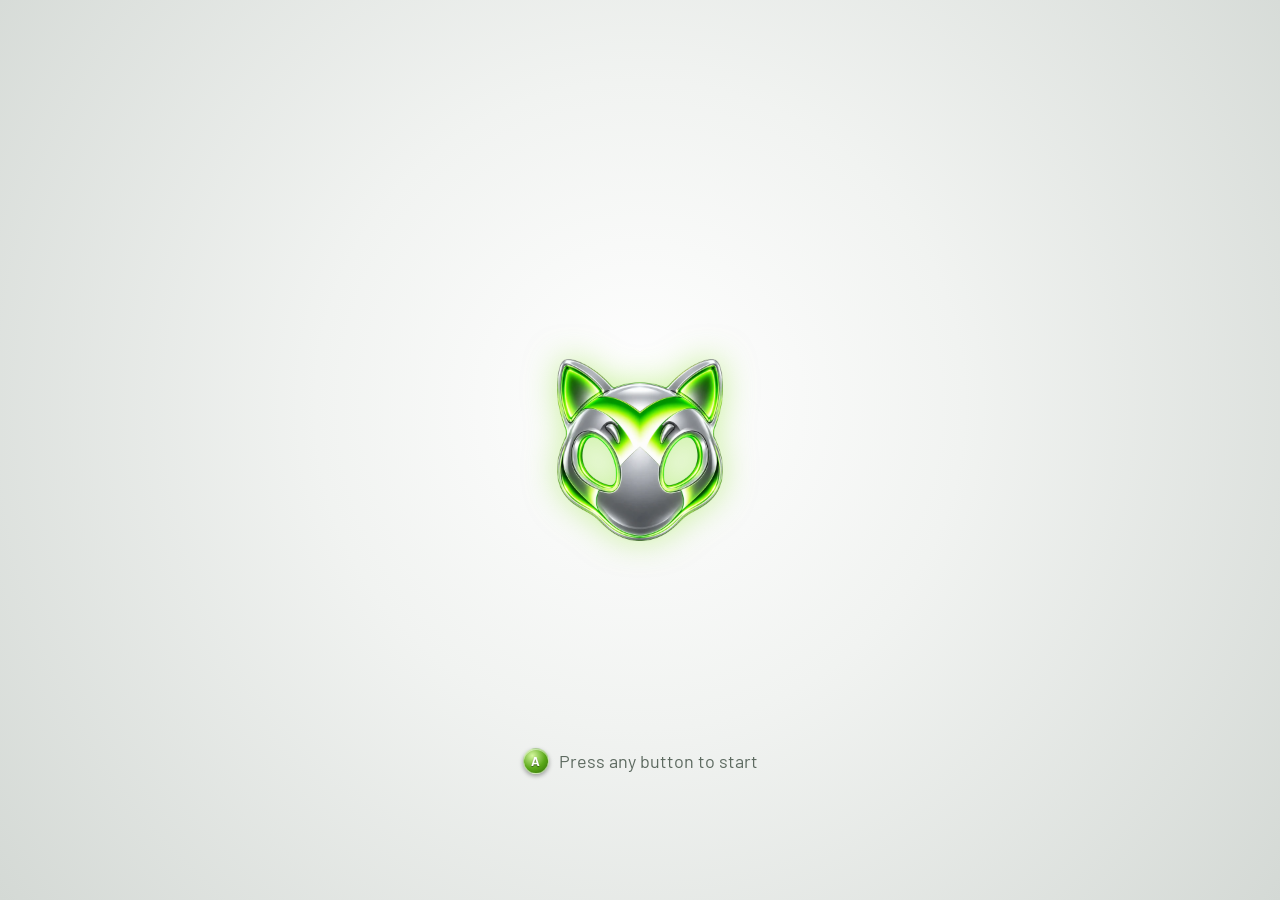
==== commit ee9c85dd: "use the transparent cat mask logo for the favicon, app icons and boot screen the tab icon and androi" ====
--- a/index.html
+++ b/index.html
@@ -18,9 +18,9 @@
     <meta name="twitter:card" content="summary_large_image">
     <link rel="canonical" href="https://mewzah.tv/">
 
-    <link rel="icon" href="favicon.ico" sizes="any">
-    <link rel="icon" href="assets/icon-192.png" type="image/png" sizes="192x192">
-    <link rel="apple-touch-icon" href="assets/apple-touch-icon.png">
+    <link rel="icon" href="favicon.ico?v=2" sizes="any">
+    <link rel="icon" href="assets/icon-192.png?v=2" type="image/png" sizes="192x192">
+    <link rel="apple-touch-icon" href="assets/apple-touch-icon.png?v=2">
     <link rel="stylesheet" href="style.css">
 </head>
 <body>
@@ -69,10 +69,10 @@
     <noscript>
         <style>#stage { display: none; }</style>
         <ul class="nojs">
-            <li><a href="https://www.youtube.com/@mewzah">YouTube</a></li>
-            <li><a href="https://www.twitch.tv/mewzah">Twitch</a></li>
-            <li><a href="https://www.tiktok.com/@mewzah">TikTok</a></li>
-            <li><a href="https://x.com/mewzah1">X</a></li>
+            <li><a href="https://www.youtube.com/@mewzah" target="_blank" rel="noopener">YouTube</a></li>
+            <li><a href="https://www.twitch.tv/mewzah" target="_blank" rel="noopener">Twitch</a></li>
+            <li><a href="https://www.tiktok.com/@mewzah" target="_blank" rel="noopener">TikTok</a></li>
+            <li><a href="https://x.com/mewzah1" target="_blank" rel="noopener">X</a></li>
             <li>Discord: mewzah</li>
         </ul>
     </noscript>
--- a/style.css
+++ b/style.css
@@ -1121,3 +1121,113 @@
 @media (prefers-reduced-motion: reduce) {
     .disc { animation: none !important; }
 }
+
+.list-sub {
+    margin-top: -4px;
+    font-size: 17px;
+    line-height: 1.3;
+    opacity: .75;
+    text-shadow: 0 1px 2px rgba(0, 0, 0, .35);
+    display: -webkit-box;
+    -webkit-line-clamp: 2;
+    -webkit-box-orient: vertical;
+    overflow: hidden;
+}
+.list-sub:empty { display: none; }
+
+/* ── achievement toast (xbox 360) ───────────────────────── */
+.ach {
+    position: absolute;
+    left: 50%;
+    top: 594px;
+    height: 70px;
+    transform: translateX(-50%);
+    visibility: hidden;
+    z-index: 40;
+    cursor: pointer;
+}
+.ach.show { visibility: visible; }
+.ach-bar {
+    position: absolute;
+    left: 0;
+    top: 0;
+    width: 70px;
+    height: 70px;
+    border-radius: 35px;
+    overflow: hidden;
+    transform-origin: 35px 35px;
+    background: linear-gradient(180deg, rgba(86, 86, 86, .96) 0%, rgba(60, 60, 60, .96) 46%, rgba(44, 44, 44, .96) 100%);
+    border: 2px solid #a3a3a3;
+    box-shadow:
+        0 0 0 1px rgba(0, 0, 0, .6),
+        0 0 7px 1px rgba(255, 255, 255, .22),
+        0 8px 18px rgba(0, 0, 0, .45),
+        inset 0 1px 0 rgba(255, 255, 255, .22),
+        inset 0 -1px 0 rgba(0, 0, 0, .35);
+}
+.ach-text {
+    position: absolute;
+    left: 74px;
+    top: 50%;
+    transform: translateY(-50%);
+    white-space: nowrap;
+    font-size: 21px;
+    line-height: 1.14;
+    letter-spacing: .01em;
+    color: #ececec;
+    text-shadow: 0 1px 1px rgba(0, 0, 0, .75);
+}
+.ach-orb {
+    position: absolute;
+    left: 4px;
+    top: 4px;
+    width: 62px;
+    height: 62px;
+}
+.ach-orb svg {
+    display: block;
+    width: 100%;
+    height: 100%;
+}
+
+/* ── achievements screen ────────────────────────────────── */
+.ach-icon {
+    position: relative;
+    flex-shrink: 0;
+    width: 200px;
+    height: 200px;
+    border-radius: 6px;
+    background: var(--lime);
+    box-shadow: inset 0 1px 0 rgba(255, 255, 255, .75), 0 8px 20px rgba(0, 0, 0, .25);
+}
+.ach-icon .glyph { width: 120px; height: 120px; top: 50%; }
+.ach-icon.locked {
+    background: linear-gradient(180deg, #6a7076, #3a3f43 55%, #2a2e31);
+    box-shadow: inset 0 1px 0 rgba(255, 255, 255, .3), 0 8px 20px rgba(0, 0, 0, .25);
+}
+.ach-icon.locked .glyph { opacity: .55; }
+.ach-icon.ach-geobox {
+    background:
+        url("assets/geobox.webp") center / 58% auto no-repeat,
+        linear-gradient(180deg, #41474c 0%, #22262a 45%, #0c0e10 100%);
+}
+.ach-score {
+    display: flex;
+    align-items: center;
+    gap: 6px;
+}
+.ach-desc { margin-top: 16px; font-size: 20px; line-height: 1.3; opacity: .9; }
+.ach-when { margin-top: 12px; font-size: 17px; opacity: .7; }
+.scroller {
+    position: relative;
+    display: flex;
+    flex-direction: column;
+    gap: 6px;
+    height: 292px;
+    margin-right: -14px;
+    padding: 0 14px 0 0;
+    overflow: hidden;
+}
+.scroller .item { flex-shrink: 0; }
+.item.locked .lbl { opacity: .62; }
+.item.has-link .val::after { content: " ↗"; }
